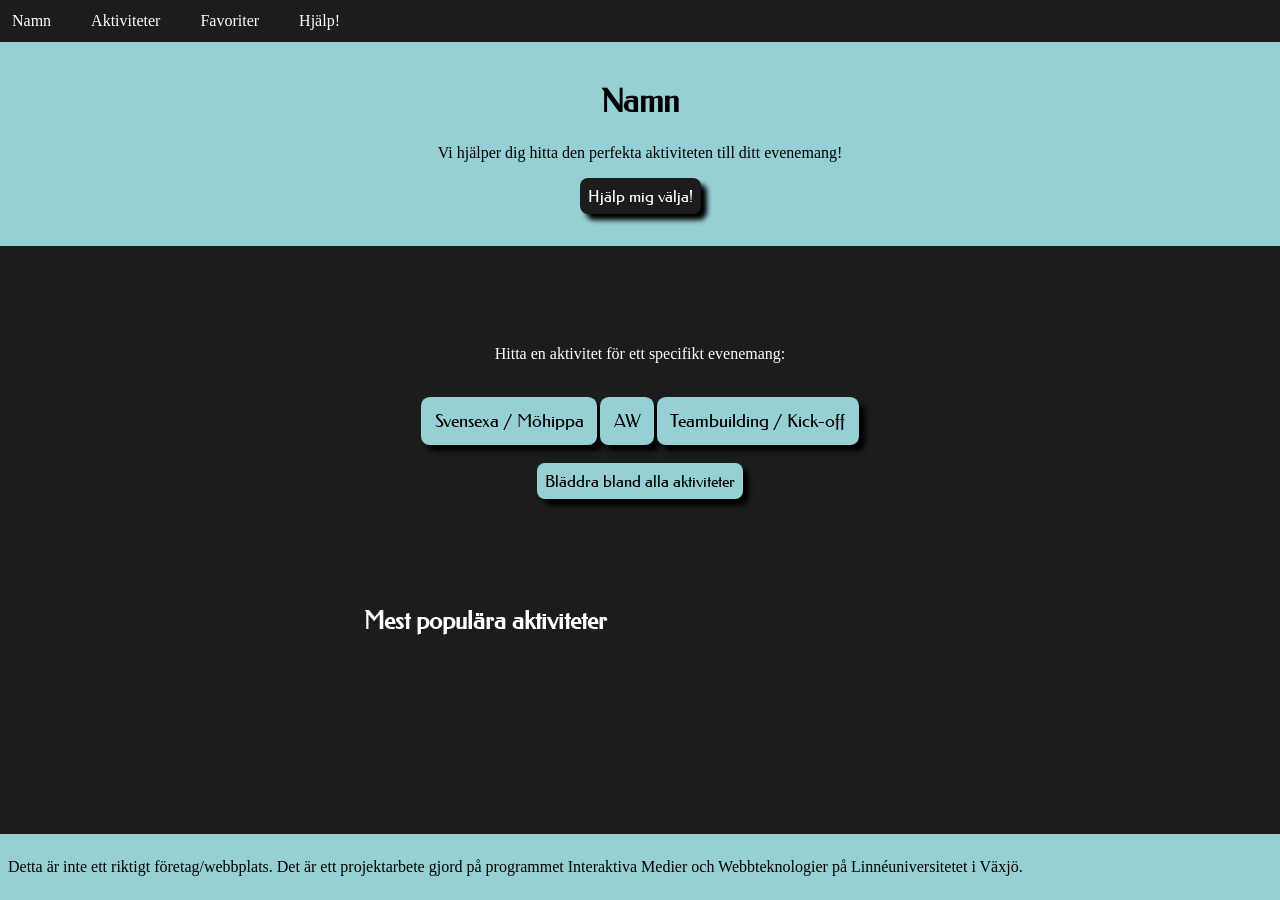
==== index.html @ c141da24 "Lite css på startsidan" ====
<!DOCTYPE html>
<html lang="sv">

<head>
    <meta charset="UTF-8">
    <meta name="viewport" content="width=device-width, initial-scale=1.0">
    <link rel="preconnect" href="https://fonts.googleapis.com">
    <link rel="preconnect" href="https://fonts.gstatic.com" crossorigin>
    <link href="https://fonts.googleapis.com/css2?family=Federo&display=swap" rel="stylesheet">
    <link rel="stylesheet" href="global.css">
    <script src="JS/config.js"></script>
    <script type="module" src="JS/index.js"></script>

    <title>Kick-off</title>
</head>

<body>
    <nav>
        <ul>
            <li><a href="index.html" id="h-logo">Namn</a></li>
            <li><a href="HTML/activities.html">Aktiviteter</a></li>
            <li><a href="HTML/favorite.html">Favoriter</a></li>
            <li><a href="HTML/quiz.html">Hjälp!</a></li>
        </ul>
    </nav>

    <header id="hero">
        <h1>Namn</h1>
        <p>Vi hjälper dig hitta den perfekta aktiviteten till ditt evenemang!</p>
        <a href="HTML/quiz.html">Hjälp mig välja!</a>
        <!-- leda till quizet? -->
    </header>

    <main>
        <div id="categories">
            <p>Hitta en aktivitet för ett specifikt evenemang:</p>
            <div id="event-flex">
                <a href="HTML/activities.html?type=sven" class="spec-event">Svensexa / Möhippa</a>
                <a href="HTML/activities.html?type=aw" class="spec-event">AW</a>
                <a href="HTML/activities.html?type=kick" class="spec-event">Teambuilding / Kick-off</a>
            </div>
            <a href="HTML/activities.html">Bläddra bland alla aktiviteter</a>
            <!-- <div id="search-flex">
                <input type="text" id="search-act" placeholder="Sök här"> <button>Sök</button>
                <img src="../SVG/search.svg" alt="search"> -->
            <!-- </div> -->
        </div>



        <section id="examples">
            <h2>Mest populära aktiviteter</h2>

            <div id="popular-activities"></div>
        </section>

    </main>

    <footer>
        <p>Detta är inte ett riktigt företag/webbplats. Det är ett projektarbete gjord på programmet Interaktiva Medier och Webbteknologier på Linnéuniversitetet i Växjö.</p>
    </footer>
</body>

</html>
---- global.css ----
html {
    --backgroundColor: rgb(29, 28, 28);
    --accentColor1: rgb(42, 49, 61);
    --accentColor2: rgb(150, 207, 212);
    --accentColor3: rgb(91, 174, 177);
    --accentColor4: rgb(22, 32, 48);
    height: 100%;
}


body {
    margin: 0;
    display: flex;
    flex-flow: column nowrap;
    min-height: 100vh;
}

h1,
h2,
h3,
h4 {
    font-family: "Federo", Roboto, sans-serif;
}



/* ---------- nav ---------- */
nav {
    margin: 0;
    background-color: var(--backgroundColor);
    color: #fff;
}

nav ul {
    margin: 0;
    padding: 0;
    display: flex;
    flex-flow: row wrap;
    align-items: center;
    gap: 1em;
    list-style: none;
}

nav li {
    margin: 0;
    padding: 0.75em;
}

nav li:hover {
    background-color: var(--accentColor1);
    transition: background-color 0.3s
}

nav a {
    text-decoration: none;
    color: #fff;
}

nav li #h-logo {
    margin: 0 auto 0 0;
    /* denna funkar inte riktigt nu */
}

nav li#current-page {
    background-color: var(--accentColor2);
}

nav li#current-page a {
    color: #000;
}



/* ---------- header ---------- */
#hero {
    margin: 0;
    padding: 2em;
    display: flex;
    flex-flow: column wrap;
    justify-content: center;
    align-content: center;
    background-color: var(--accentColor2);
}

#hero h1 {
    margin: 0.25em;
    align-self: center;
}

#hero a {
    color: #fff;
    background-color: var(--backgroundColor);
    text-decoration: none;
    font-family: "Federo", Roboto, sans-serif;
    padding: 0.5em;
    border-radius: 0.5em;
    box-shadow: 6px 6px 5px black;
    align-self: center;
    transition: background-color 0.3s;
}


/* ---------- main ---------- */
main {
    margin: 0;
    padding-bottom: 0.5em;
    color: #fff;
    background-color: var(--backgroundColor);
    flex: 1 0 auto;
}

#categories {
    display: flex;
    flex-flow: column wrap;
    gap: 1em;
    justify-content: center;
    align-items: center;
}

#event-flex {
    margin: 0 0.5em;
    display: flex;
    flex-flow: row wrap;
    justify-content: center;
    align-items: center;
}

.spec-event {
    color: #000;
    background-color: var(--accentColor2);
    box-shadow: 6px 6px 5px black;
    display: inline-block;
    padding: 0.75em;
    margin: 0.1em;
    border-radius: 0.5em;
    font-family: "Federo", Roboto, sans-serif;
    font-size: 1.1em;
    transition: background-color 0.3s;
}

.spec-event.on {
    background-color: var(--accentColor3);
}

a.spec-event {
    color: #000;
    text-decoration: none;
}

#categories>a {
    color: #000;
    background-color: var(--accentColor2);
    text-decoration: none;
    font-family: "Federo", Roboto, sans-serif;
    padding: 0.5em;
    border-radius: 0.5em;
    box-shadow: 6px 6px 5px black;
    transition: background-color 0.3s;
}

#examples h2 {
    margin: 1em;
}

/* ---------- filtrering ---------- */
#filters {
    display: flex;
    flex-flow: column;
    gap: 0.75em;
    justify-content: center;
    align-items: center;
    padding-top: 0.5em;
}

#search-flex img {
    height: 1.2em;
}

#filter-fold-section {
    color: #000;
    background-color: var(--accentColor2);
    width: 100%;
}

#top-fold-sec {
    border: 0.1em solid var(--accentColor3);
    padding: 0.5em;
    display: flex;
    flex-flow: row wrap;
    align-items: center;
    justify-content: start;
    gap: 1em;
    box-sizing: border-box;
}

#top-fold-sec span {
    display: flex;
    flex-flow: row;
    gap: 0.2em;
    justify-content: center;
    align-items: center;
}

#top-fold-sec p {
    margin: 0.5em 0;
    display: inline-block;
}

#top-fold-sec img {
    height: 1.5em;
    cursor: pointer;
    margin: auto 0;
}

#top-fold-sec img#sorting {
    height: 1.2em;
}

#top-fold-sec #fold-btn {
    margin-left: auto;
}

#bottom-fold-sec {
    padding: 0.5em;
    display: none;
    flex-flow: column wrap;
    gap: 0.4em;
}

#bottom-fold-sec>span {
    display: flex;
    flex-flow: column wrap;
    justify-content: start;
    align-items: start;
}

#bottom-fold-sec>span label {
    margin-right: auto;
}

#bottom-fold-sec>span select {
    margin-right: 5em;
}

#bottom-fold-sec>span>span {
    display: inline-block;
    width: 4em;
}

#bottom-fold-sec img {
    height: 1em;
}

#bottom-fold-sec fieldset {
    display: flex;
    flex-flow: row wrap;
    gap: 0.5em;
    padding: 0.3em;
    border: 0.15em solid var(--accentColor3);
}

#bottom-fold-sec fieldset span {
    width: 7em;
}


/* ---------- activity card ---------- */
.activity-card {
    background-color: var(--accentColor1);
    margin: 1em;
    border-radius: 0.5em;
    box-shadow: 6px 6px 5px black;
}

.activity-card .act-flex-card {
    display: flex;
    flex-flow: row nowrap;
    align-items: center;
    gap: 1em;
}

.activity-card .act-img {
    height: 7em;
    width: 5em;
    background-color: #fff;
    /* Går det att placera denna längst upp i vänstra hörnet? */
}

.activity-card h3,
.activity-card h3+p {
    display: inline-block;
    margin: 0.5em 0.5em 0 0;
}

.activity-card a {
    text-decoration: none;
    color: #000;
    background-color: #fff;
    border-radius: 1em;
    padding: 0.5em;
    box-shadow: 6px 6px 5px black;
    transition: background-color 0.3s;
}

.activity-card a:hover {
    background-color: var(--accentColor2);
}

.activity-card .act-flex-info img {
    height: 1.25em;
    margin-right: 0.25em;
}

.activity-card .act-flex-card button {
    margin: 0.5em 0.5em auto auto;
}

.favorite-btn {
    background-color: white;
    color: black;
    border: 1px solid black;
    border-radius: 20px;
}

.favorite-btn.favorite-active {
    background-color: rgb(232, 117, 136);
    color: white;
    border-color: rgb(232, 117, 136);
}

.activity-card .act-symbols {
    display: flex;
    flex-flow: row wrap;
    justify-content: flex-end;
    align-items: center;
    gap: 0.75em;
    padding: 0 1em 1em 0;
}

.activity-card .act-symbols div {
    background-color: var(--accentColor3);
    color: #000;
    padding: 0.4em 0.6em;
    border-radius: 1em;
    margin: 0;
    display: flex;
    flex-flow: row nowrap;
    height: 1em;
}



/* ---------- favoriter ---------- */
body[data-page="favoritespage"] main {
    padding: 0.1em;
}



/* ---------- detaljsida ---------- */
#details-header {
    display: flex;
    flex-flow: column wrap;
    align-items: center;
    background-color: burlywood;
    padding: 0.5em;
}

#details-header a {
    align-self: flex-start;
}

.details-page {
    padding: 0.3em;
}

.details-flex-symbols {
    background-color: cadetblue;
    border-radius: 0.5em;
    display: flex;
    flex-flow: row wrap;
    gap: 1em;
    padding: 0.5em;
}

.details-flex-symbols img {
    height: 2em;
}

#contact-section img {
    height: 1.2em;
    padding: 0 0.25em;
}

.det-img {
    background-color: wheat;
    height: 15em;
    margin: 1em;
}

/* ---------- recensioner ---------- */
.review-card {
    background-color: var(--accentColor1);
    margin: 0.75em 0.5em;
    border-radius: 0.5em;
    border: 0.15em solid rgb(6, 8, 24);
    box-shadow: 6px 6px 5px black;
    display: flex;
    flex-flow: column nowrap;
}

.rev-flex-header {
    display: flex;
    flex-flow: row wrap;
    align-items: center;
    background-color: var(--accentColor2);
    border-radius: 0.3em 0.3em 0 0;
    padding: 0.5em;
}

.rev-flex-header h4 {
    display: inline-block;
    margin: 0.5em auto 0.5em 0;
}

.rev-flex-header .rev-rating img {
    height: 1em;
}

.rev-flex-header~p {
    padding: 0 0.5em;
}



/* ---------- footer ---------- */
footer {
    margin: 0;
    padding: 0.5em;
    color: #000;
    background-color: var(--accentColor2);
    flex-shrink: 0;
}

#map {
    height: 180px;
}



/* ---------- responsiv från mobil till desktop ---------- */
@media screen and (min-width: 390px) {
    #bottom-fold-sec>span {
        width: 23em;
        flex-flow: row wrap;
    }
}

@media screen and (min-width: 600px) {
    main {
        display: grid;
        grid-template-columns: auto 600px auto;
        grid-template-rows: min-content minmax(1em auto);
        grid-template-areas:
            ". filter ."
            ". results .";
    }

    #categories,
    #filters {
        grid-area: filter;
    }

    #examples,
    .results {
        grid-area: results;
    }

    body[data-page="favoritespage"] main {
        display: grid;
        grid-template-columns: auto 600px auto;
        grid-template-rows: min-content;
        grid-template-areas:
            ". results .";
    }

    body[data-page="favoritespage"] .results {
        grid-area: results;
    }
}

@media screen and (min-width: 650px) {
    .activity-card {
        margin: 1em 0;
    }
}

@media screen and (min-width: 1500px) {
    main {
        display: grid;
        grid-template-columns: auto minmax(400px, 600px) 1em minmax(500px, 600px) auto;
        grid-template-rows: auto;
        grid-template-areas:
            ". results . filter .";
    }

    #filters,
    #categories {
        justify-content: start;
        position: sticky;
        top: 1em;
        /* den vill inte vara sticky... Tänker att man vill att den förljer med när man skrollar */
        /* ev lägga till en bild under #categories när den är delad på skärmen */
    }

    #bottom-fold-sec {
        display: flex;
    }

    .spec-event:hover,
    #categories>a:hover {
        background-color: var(--accentColor3);
    }

    #hero a:hover {
        background-color: var(--accentColor4);
    }
}
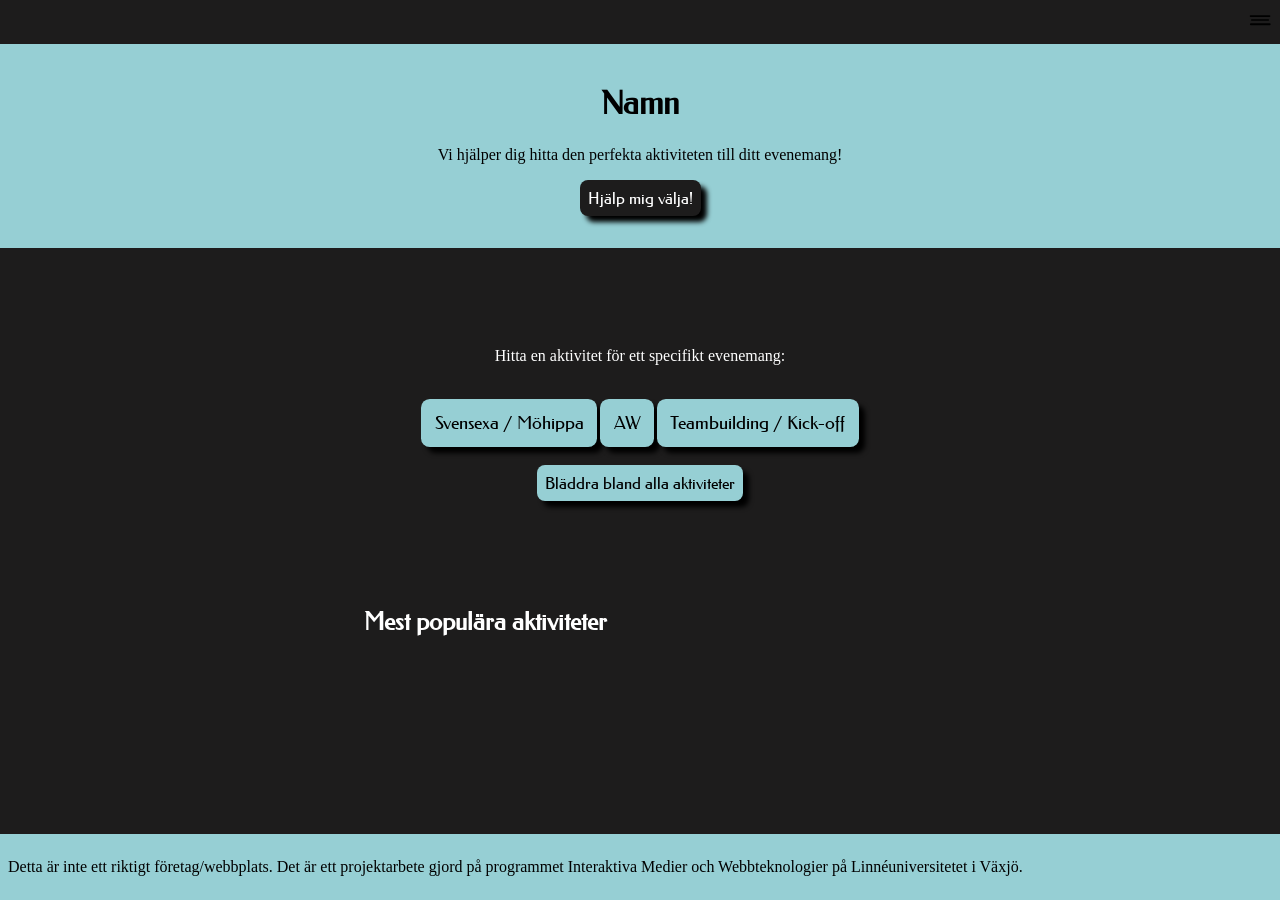
==== commit 2e967a5d: "Gömma och visa nav i mobil (ej klar)" ====
--- a/index.html
+++ b/index.html
@@ -16,11 +16,12 @@
 
 <body>
     <nav>
-        <ul>
-            <li><a href="index.html" id="h-logo">Namn</a></li>
-            <li><a href="HTML/activities.html">Aktiviteter</a></li>
-            <li><a href="HTML/favorite.html">Favoriter</a></li>
-            <li><a href="HTML/quiz.html">Hjälp!</a></li>
+        <ul class="hidden">
+            <li class="toggle-li"><a href="index.html" id="h-logo">Namn</a></li>
+            <li class="toggle-li"><a href="HTML/activities.html">Aktiviteter</a></li>
+            <li class="toggle-li"><a href="HTML/favorite.html">Favoriter</a></li>
+            <li class="toggle-li"><a href="HTML/quiz.html">Hjälp!</a></li>
+            <li><img src="../SVG/hamburger.svg" alt="Visa eller göm navigation" id="nav-toggle"></li>
         </ul>
     </nav>
 
--- a/global.css
+++ b/global.css
@@ -46,11 +46,6 @@
     padding: 0.75em;
 }
 
-nav li:hover {
-    background-color: var(--accentColor1);
-    transition: background-color 0.3s
-}
-
 nav a {
     text-decoration: none;
     color: #fff;
@@ -67,6 +62,22 @@
 
 nav li#current-page a {
     color: #000;
+}
+
+nav ul li:last-child {
+    padding: 0.5em;
+    margin-left: auto;
+}
+
+nav li img {
+    height: 1.5em;
+}
+
+nav ul li:nth-child(1),
+nav ul li:nth-child(2),
+nav ul li:nth-child(3),
+nav ul li:nth-child(4) {
+    display: none;
 }
 
 
@@ -136,6 +147,7 @@
     font-family: "Federo", Roboto, sans-serif;
     font-size: 1.1em;
     transition: background-color 0.3s;
+    cursor: pointer;
 }
 
 .spec-event.on {
@@ -265,11 +277,14 @@
 
 
 /* ---------- activity card ---------- */
-.activity-card {
+a.activity-card {
     background-color: var(--accentColor1);
     margin: 1em;
     border-radius: 0.5em;
     box-shadow: 6px 6px 5px black;
+    display: block;
+    color: #fff;
+    text-decoration: none;
 }
 
 .activity-card .act-flex-card {
@@ -315,16 +330,20 @@
     margin: 0.5em 0.5em auto auto;
 }
 
+.activity-card .act-flex-card button img {
+    height: 2em;
+}
+
 .favorite-btn {
     background-color: white;
     color: black;
     border: 1px solid black;
-    border-radius: 20px;
+    border-radius: 1.1em;
+    box-shadow: 4px 4px 5px black;
 }
 
 .favorite-btn.favorite-active {
     background-color: rgb(232, 117, 136);
-    color: white;
     border-color: rgb(232, 117, 136);
 }
 
@@ -338,10 +357,10 @@
 }
 
 .activity-card .act-symbols div {
-    background-color: var(--accentColor3);
+    background-color: var(--accentColor2);
     color: #000;
     padding: 0.4em 0.6em;
-    border-radius: 1em;
+    border-radius: 0.6em;
     margin: 0;
     display: flex;
     flex-flow: row nowrap;
@@ -383,8 +402,13 @@
     padding: 0.5em;
 }
 
+#icon-rating img {
+    border: none;
+}
+
 .details-flex-symbols img {
     height: 2em;
+    border: 0.1em solid black;
 }
 
 #contact-section img {
@@ -394,8 +418,12 @@
 
 .det-img {
     background-color: wheat;
-    height: 15em;
     margin: 1em;
+    border-radius: 2rem;
+}
+
+#map {
+    height: 180px;
 }
 
 /* ---------- recensioner ---------- */
@@ -433,6 +461,21 @@
 
 
 
+/* ---------- quiz ---------- */
+#quiz {
+    padding: 0.5em;
+    display: flex;
+    flex-flow: column nowrap;
+    gap: 1em;
+}
+
+#quiz h2,
+#quiz h3 {
+    margin-bottom: 0;
+}
+
+
+
 /* ---------- footer ---------- */
 footer {
     margin: 0;
@@ -440,10 +483,6 @@
     color: #000;
     background-color: var(--accentColor2);
     flex-shrink: 0;
-}
-
-#map {
-    height: 180px;
 }
 
 
@@ -525,4 +564,20 @@
     #hero a:hover {
         background-color: var(--accentColor4);
     }
+
+    nav li:hover {
+        background-color: var(--accentColor1);
+        transition: background-color 0.3s
+    }
+
+    nav ul li:nth-child(1),
+    nav ul li:nth-child(2),
+    nav ul li:nth-child(3),
+    nav ul li:nth-child(4) {
+        display: list-item;
+    }
+
+    nav ul li:last-child {
+        display: none;
+    }
 }
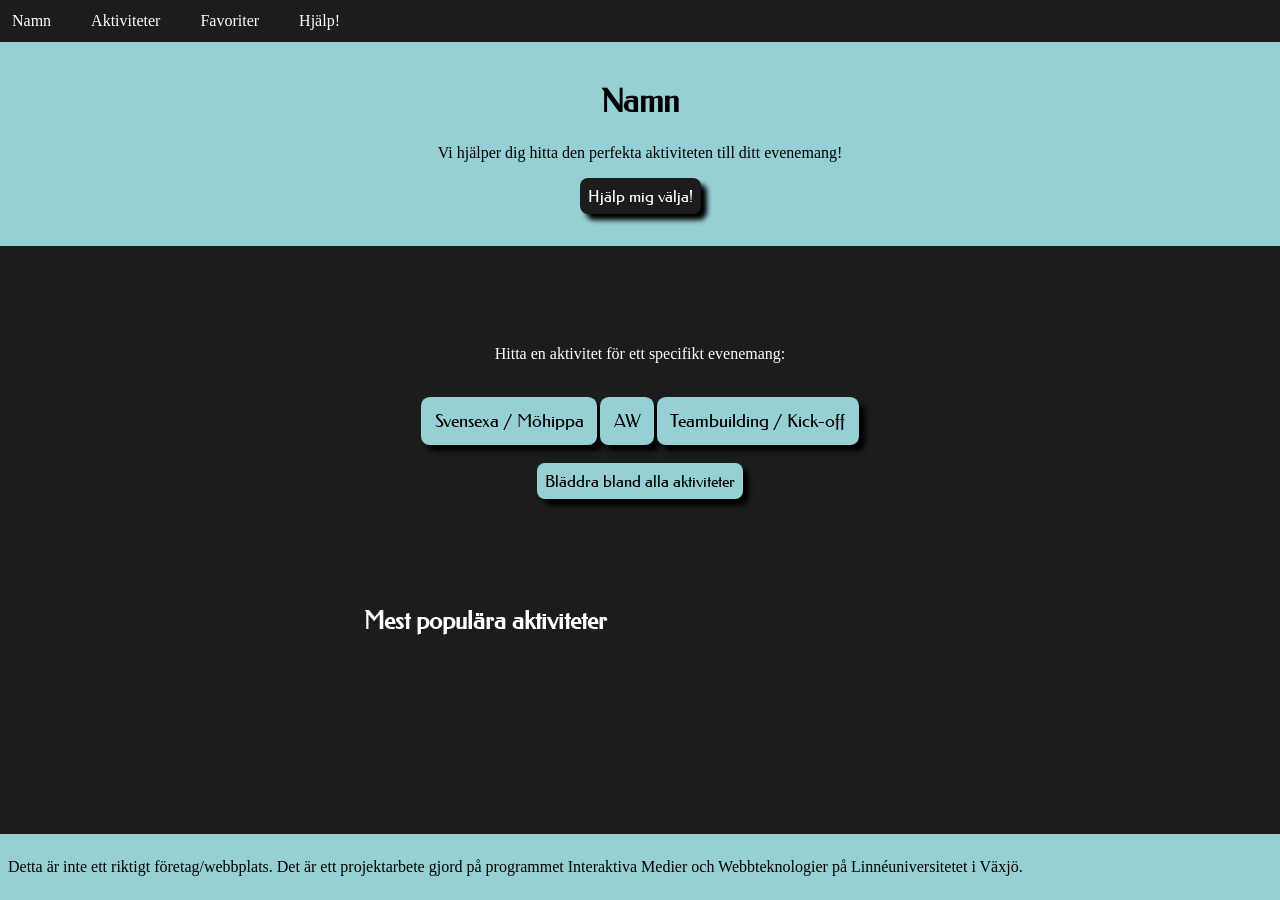
==== commit c9a2e0e0: "Tydligen funkade inte visa/gömma-grejen... Har inte fixat" ====
--- a/index.html
+++ b/index.html
@@ -17,10 +17,10 @@
 <body>
     <nav>
         <ul class="hidden">
-            <li class="toggle-li"><a href="index.html" id="h-logo">Namn</a></li>
-            <li class="toggle-li"><a href="HTML/activities.html">Aktiviteter</a></li>
-            <li class="toggle-li"><a href="HTML/favorite.html">Favoriter</a></li>
-            <li class="toggle-li"><a href="HTML/quiz.html">Hjälp!</a></li>
+            <li class="li-hidden"><a href="index.html" id="h-logo">Namn</a></li>
+            <li class="li-hidden"><a href="HTML/activities.html">Aktiviteter</a></li>
+            <li class="li-hidden"><a href="HTML/favorite.html">Favoriter</a></li>
+            <li class="li-hidden"><a href="HTML/quiz.html">Hjälp!</a></li>
             <li><img src="../SVG/hamburger.svg" alt="Visa eller göm navigation" id="nav-toggle"></li>
         </ul>
     </nav>
--- a/global.css
+++ b/global.css
@@ -73,11 +73,12 @@
     height: 1.5em;
 }
 
-nav ul li:nth-child(1),
-nav ul li:nth-child(2),
-nav ul li:nth-child(3),
-nav ul li:nth-child(4) {
+li.li-hidden {
     display: none;
+}
+
+li.li-visible {
+    display: list-item;
 }
 
 
@@ -400,6 +401,8 @@
     flex-flow: row wrap;
     gap: 1em;
     padding: 0.5em;
+    justify-content: center;
+    text-align: center;
 }
 
 #icon-rating img {
@@ -410,6 +413,43 @@
     height: 2em;
     border: 0.1em solid black;
 }
+
+#contact-section {
+    background-color: cadetblue;
+    border-radius: 0.5em;
+    margin-bottom: 1em;
+    padding: 1em;
+    padding-top: 0em;
+    padding-bottom: 0.8em;
+}
+
+#food-section {
+    background-color: cadetblue;
+    border-radius: 0.5em;
+    margin-top: 1em;
+    padding: 1em;
+    padding-top: 0.8em;
+    padding-bottom: 0.8em;
+}
+
+.foodCard {
+    border: white solid 0.2em;
+    border-radius: 0.5em;
+    margin: 0.5em;
+    padding: 0.4em;
+}
+
+.foodIcon {
+    width: 1em;
+    border: 0.1em solid black;
+    margin-left: 0.2em;
+    margin-right: 0.2em;
+}
+
+#contact-section h3 {
+    padding-top: 0.5em;
+}
+
 
 #contact-section img {
     height: 1.2em;
@@ -423,7 +463,8 @@
 }
 
 #map {
-    height: 180px;
+    height: 32em;
+    border-radius: 0.8em;
 }
 
 /* ---------- recensioner ---------- */
@@ -526,6 +567,17 @@
     body[data-page="favoritespage"] .results {
         grid-area: results;
     }
+
+    nav ul li:nth-child(1),
+    nav ul li:nth-child(2),
+    nav ul li:nth-child(3),
+    nav ul li:nth-child(4) {
+        display: list-item;
+    }
+
+    nav ul li:last-child {
+        display: none;
+    }
 }
 
 @media screen and (min-width: 650px) {
@@ -569,15 +621,4 @@
         background-color: var(--accentColor1);
         transition: background-color 0.3s
     }
-
-    nav ul li:nth-child(1),
-    nav ul li:nth-child(2),
-    nav ul li:nth-child(3),
-    nav ul li:nth-child(4) {
-        display: list-item;
-    }
-
-    nav ul li:last-child {
-        display: none;
-    }
 }
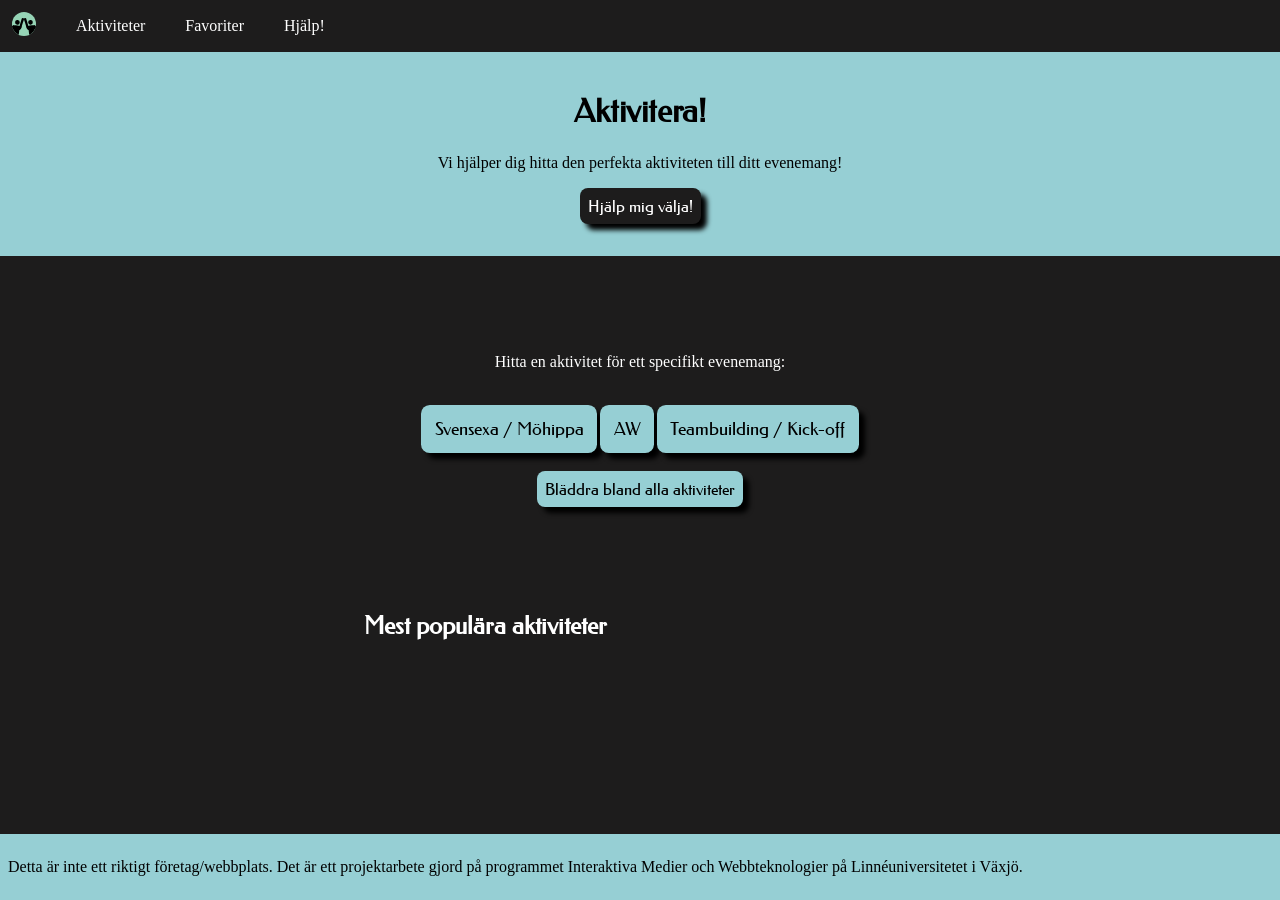
==== commit aa514c28: "Lagt in loggan" ====
--- a/index.html
+++ b/index.html
@@ -17,7 +17,7 @@
 <body>
     <nav>
         <ul class="hidden">
-            <li class="li-hidden"><a href="index.html" id="h-logo">Namn</a></li>
+            <li class="li-hidden"><a href="index.html" id="h-logo"><img src="SVG/loggaV8.svg" alt="Till startsidan"></a></li>
             <li class="li-hidden"><a href="HTML/activities.html">Aktiviteter</a></li>
             <li class="li-hidden"><a href="HTML/favorite.html">Favoriter</a></li>
             <li class="li-hidden"><a href="HTML/quiz.html">Hjälp!</a></li>
@@ -26,7 +26,7 @@
     </nav>
 
     <header id="hero">
-        <h1>Namn</h1>
+        <h1>Aktivitera!</h1>
         <p>Vi hjälper dig hitta den perfekta aktiviteten till ditt evenemang!</p>
         <a href="HTML/quiz.html">Hjälp mig välja!</a>
         <!-- leda till quizet? -->
--- a/global.css
+++ b/global.css
@@ -382,7 +382,7 @@
     display: flex;
     flex-flow: column wrap;
     align-items: center;
-    background-color: burlywood;
+    background-color: var(--accentColor2);
     padding: 0.5em;
 }
 
@@ -390,12 +390,18 @@
     align-self: flex-start;
 }
 
-.details-page {
+#details-header img {
+    height: 1.5em;
+}
+
+.details-grid-left,
+.details-grid-right {
     padding: 0.3em;
 }
 
 .details-flex-symbols {
-    background-color: cadetblue;
+    color: #000;
+    background-color: var(--accentColor2);
     border-radius: 0.5em;
     display: flex;
     flex-flow: row wrap;
@@ -414,8 +420,14 @@
     border: 0.1em solid black;
 }
 
+.det-img {
+    margin: 0.5em 0;
+    width: 100%;
+}
+
 #contact-section {
-    background-color: cadetblue;
+    color: #000;
+    background-color: var(--accentColor2);
     border-radius: 0.5em;
     margin-bottom: 1em;
     padding: 1em;
@@ -424,7 +436,8 @@
 }
 
 #food-section {
-    background-color: cadetblue;
+    color: #000;
+    background-color: var(--accentColor2);
     border-radius: 0.5em;
     margin-top: 1em;
     padding: 1em;
@@ -456,12 +469,6 @@
     padding: 0 0.25em;
 }
 
-.det-img {
-    background-color: wheat;
-    margin: 1em;
-    border-radius: 2rem;
-}
-
 #map {
     height: 32em;
     border-radius: 0.8em;
@@ -482,6 +489,7 @@
     display: flex;
     flex-flow: row wrap;
     align-items: center;
+    color: #000;
     background-color: var(--accentColor2);
     border-radius: 0.3em 0.3em 0 0;
     padding: 0.5em;
@@ -547,12 +555,14 @@
     }
 
     #categories,
-    #filters {
+    #filters,
+    .details-grid-right {
         grid-area: filter;
     }
 
     #examples,
-    .results {
+    .results,
+    .details-grid-left {
         grid-area: results;
     }
 
@@ -577,6 +587,10 @@
 
     nav ul li:last-child {
         display: none;
+    }
+
+    .details-grid-left .review-card {
+        margin: 0.75em 0;
     }
 }
 
@@ -595,6 +609,14 @@
             ". results . filter .";
     }
 
+    .details-grid-right {
+        grid-area: results;
+    }
+
+    .details-grid-left {
+        grid-area: filter;
+    }
+
     #filters,
     #categories {
         justify-content: start;
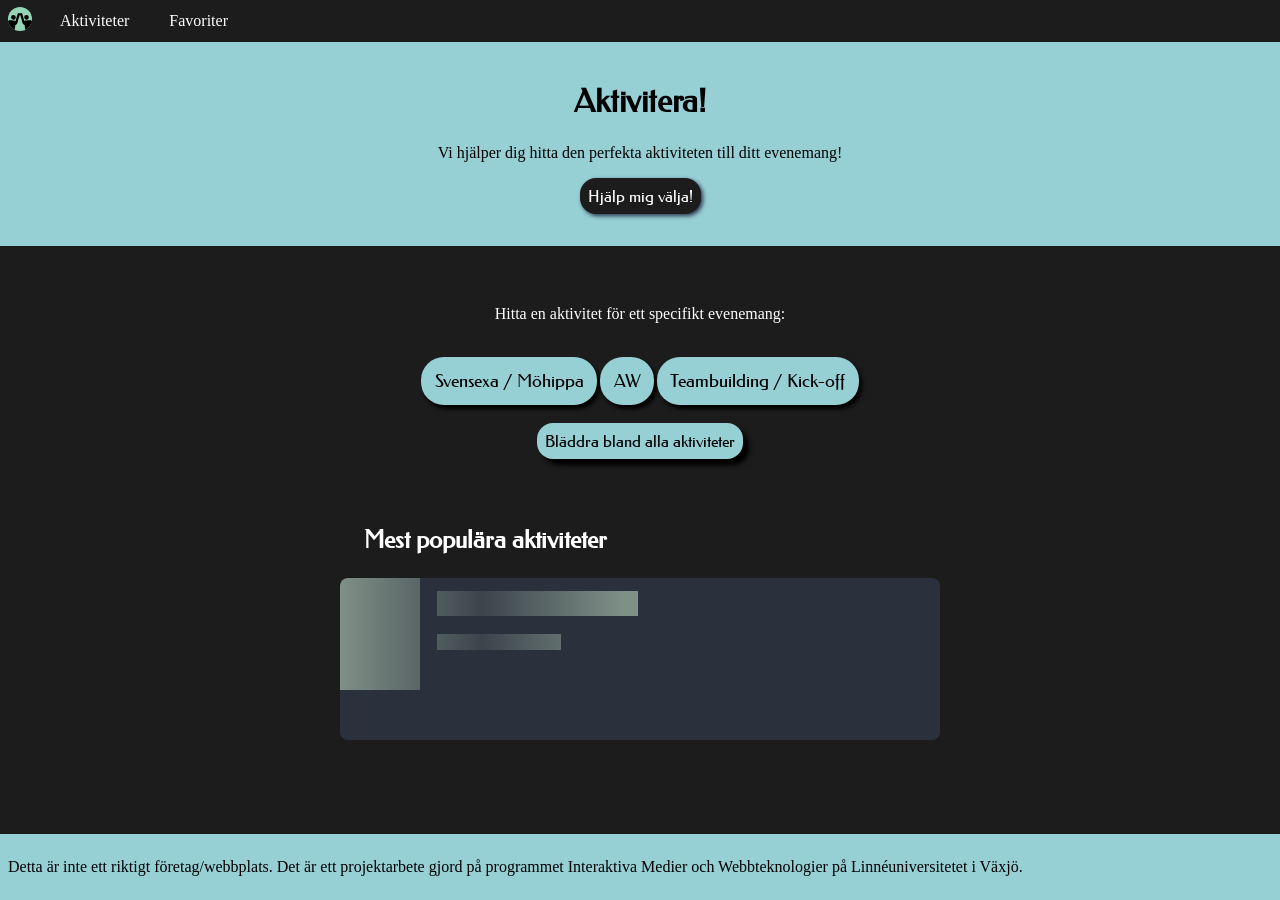
==== commit ec328af7: "Ta bort nav bar-toggle (funkaar inte och behövs ej)" ====
--- a/index.html
+++ b/index.html
@@ -16,12 +16,11 @@
 
 <body>
     <nav>
-        <ul class="hidden">
-            <li class="li-hidden"><a href="index.html" id="h-logo"><img src="SVG/loggaV8.svg" alt="Till startsidan"></a></li>
-            <li class="li-hidden"><a href="HTML/activities.html">Aktiviteter</a></li>
-            <li class="li-hidden"><a href="HTML/favorite.html">Favoriter</a></li>
-            <li class="li-hidden"><a href="HTML/quiz.html">Hjälp!</a></li>
-            <li><img src="../SVG/hamburger.svg" alt="Visa eller göm navigation" id="nav-toggle"></li>
+        <ul>
+            <li><a href="index.html" id="h-logo"><img src="SVG/loggaV8.svg" alt="Till startsidan"></a></li>
+            <li><a href="HTML/activities.html">Aktiviteter</a></li>
+            <li><a href="HTML/favorite.html">Favoriter</a></li>
+            <li><a href="HTML/quiz.html">Hjälp!</a></li>
         </ul>
     </nav>
 
--- a/global.css
+++ b/global.css
@@ -1,9 +1,12 @@
 html {
     --backgroundColor: rgb(29, 28, 28);
     --accentColor1: rgb(42, 49, 61);
-    --accentColor2: rgb(150, 207, 212);
-    --accentColor3: rgb(91, 174, 177);
-    --accentColor4: rgb(22, 32, 48);
+    --accentColor2: #96CFD4;
+    --accentColor3: #5BAEB1;
+    --accentColor4: #96D4B6;
+    --shading1: 2px 2px 4px rgb(40, 54, 77);
+    --shading2: 3px 4px 4px rgb(0, 0, 0);
+    --roundCornersBtn: 1em;
     height: 100%;
 }
 
@@ -51,11 +54,6 @@
     color: #fff;
 }
 
-nav li #h-logo {
-    margin: 0 auto 0 0;
-    /* denna funkar inte riktigt nu */
-}
-
 nav li#current-page {
     background-color: var(--accentColor2);
 }
@@ -64,21 +62,12 @@
     color: #000;
 }
 
-nav ul li:last-child {
-    padding: 0.5em;
-    margin-left: auto;
+nav ul li:first-child {
+    padding: 0 0 0 0.5em;
 }
 
 nav li img {
     height: 1.5em;
-}
-
-li.li-hidden {
-    display: none;
-}
-
-li.li-visible {
-    display: list-item;
 }
 
 
@@ -105,8 +94,8 @@
     text-decoration: none;
     font-family: "Federo", Roboto, sans-serif;
     padding: 0.5em;
-    border-radius: 0.5em;
-    box-shadow: 6px 6px 5px black;
+    border-radius: var(--roundCornersBtn);
+    box-shadow: var(--shading1);
     align-self: center;
     transition: background-color 0.3s;
 }
@@ -140,11 +129,11 @@
 .spec-event {
     color: #000;
     background-color: var(--accentColor2);
-    box-shadow: 6px 6px 5px black;
+    box-shadow: var(--shading2);
     display: inline-block;
     padding: 0.75em;
     margin: 0.1em;
-    border-radius: 0.5em;
+    border-radius: 1.3em;
     font-family: "Federo", Roboto, sans-serif;
     font-size: 1.1em;
     transition: background-color 0.3s;
@@ -166,7 +155,7 @@
     text-decoration: none;
     font-family: "Federo", Roboto, sans-serif;
     padding: 0.5em;
-    border-radius: 0.5em;
+    border-radius: var(--roundCornersBtn);
     box-shadow: 6px 6px 5px black;
     transition: background-color 0.3s;
 }
@@ -282,7 +271,7 @@
     background-color: var(--accentColor1);
     margin: 1em;
     border-radius: 0.5em;
-    box-shadow: 6px 6px 5px black;
+    box-shadow: var(--shading2);
     display: block;
     color: #fff;
     text-decoration: none;
@@ -312,9 +301,9 @@
     text-decoration: none;
     color: #000;
     background-color: #fff;
-    border-radius: 1em;
-    padding: 0.5em;
-    box-shadow: 6px 6px 5px black;
+    border-radius: var(--roundCornersBtn);
+    padding: 0.5em;
+    box-shadow: var(--shading2);
     transition: background-color 0.3s;
 }
 
@@ -339,8 +328,8 @@
     background-color: white;
     color: black;
     border: 1px solid black;
-    border-radius: 1.1em;
-    box-shadow: 4px 4px 5px black;
+    border-radius: var(--roundCornersBtn);
+    box-shadow: var(--shading2);
 }
 
 .favorite-btn.favorite-active {
@@ -358,7 +347,7 @@
 }
 
 .activity-card .act-symbols div {
-    background-color: var(--accentColor2);
+    background-color: var(--accentColor4);
     color: #000;
     padding: 0.4em 0.6em;
     border-radius: 0.6em;
@@ -366,6 +355,40 @@
     display: flex;
     flex-flow: row nowrap;
     height: 1em;
+}
+
+/* ---------- activity card skeleton loader ----- */
+.skeleton-loader {
+    position: relative;
+    height: 162px;
+    margin-top: 1em;
+}
+
+.skeleton-loader:after {
+    content: '';
+    display: block;
+    width: 100%;
+    height: 100%;
+    position: absolute;
+    border-radius: 0.5em;
+    left: 0;
+    top: 0;
+    background-repeat: no-repeat;
+    background-image:
+        linear-gradient(90deg, rgba(42, 49, 61, 0), rgba(42, 49, 61, 0.8) 50%, rgba(42, 49, 61, 0) 100%),
+        linear-gradient(#7f9087 25px, transparent 0),
+        linear-gradient(#7f9087 16px, transparent 0),
+        linear-gradient(#7f9087 112px, transparent 0),
+        linear-gradient(#2a313d 100%, transparent 0);
+    background-size: 284px 100%, 201px 25px, 124px 16px, 80px 112px, 100% 100%;
+    background-position: 0 0, 97px 13px, 97px 56px, 0px 0px, 0 0;
+    animation: skeleton-animation 3400ms infinite;
+}
+
+@keyframes skeleton-animation {
+    to {
+        background-position: 100% 0, 97px 13px, 97px 56px, 0px 0px, 0 0;
+    }
 }
 
 
@@ -401,7 +424,7 @@
 
 .details-flex-symbols {
     color: #000;
-    background-color: var(--accentColor2);
+    background-color: var(--accentColor4);
     border-radius: 0.5em;
     display: flex;
     flex-flow: row wrap;
@@ -417,7 +440,9 @@
 
 .details-flex-symbols img {
     height: 2em;
+    padding: 0.15em;
     border: 0.1em solid black;
+    border-radius: 0.5em;
 }
 
 .det-img {
@@ -425,38 +450,15 @@
     width: 100%;
 }
 
+.details-grid-right h3 {
+    margin-top: 0;
+}
+
 #contact-section {
     color: #000;
     background-color: var(--accentColor2);
     border-radius: 0.5em;
-    margin-bottom: 1em;
-    padding: 1em;
-    padding-top: 0em;
-    padding-bottom: 0.8em;
-}
-
-#food-section {
-    color: #000;
-    background-color: var(--accentColor2);
-    border-radius: 0.5em;
-    margin-top: 1em;
-    padding: 1em;
-    padding-top: 0.8em;
-    padding-bottom: 0.8em;
-}
-
-.foodCard {
-    border: white solid 0.2em;
-    border-radius: 0.5em;
-    margin: 0.5em;
-    padding: 0.4em;
-}
-
-.foodIcon {
-    width: 1em;
-    border: 0.1em solid black;
-    margin-left: 0.2em;
-    margin-right: 0.2em;
+    padding: 0 0.75em 0.1em;
 }
 
 #contact-section h3 {
@@ -467,6 +469,30 @@
 #contact-section img {
     height: 1.2em;
     padding: 0 0.25em;
+}
+
+#food-section {
+    color: #fff;
+    border-radius: 0.5em;
+    margin-top: 1em;
+    padding: 0.1em 0.5em;
+}
+
+.foodCard {
+    background-color: var(--accentColor1);
+    border: var(--accentColor4) solid 0.1em;
+    border-radius: 0.5em;
+    margin: 0.5em 0;
+    padding: 0.4em;
+}
+
+.foodIcon {
+    width: 1.3em;
+    background-color: var(--accentColor4);
+    border: 0.1em solid black;
+    border-radius: 0.3em;
+    margin: 0 0.2em;
+    padding: 0.1em;
 }
 
 #map {
@@ -480,7 +506,7 @@
     margin: 0.75em 0.5em;
     border-radius: 0.5em;
     border: 0.15em solid rgb(6, 8, 24);
-    box-shadow: 6px 6px 5px black;
+    box-shadow: var(--shading2);
     display: flex;
     flex-flow: column nowrap;
 }
@@ -522,6 +548,22 @@
 #quiz h3 {
     margin-bottom: 0;
 }
+
+#quiz button {
+    color: #000;
+    background-color: var(--accentColor2);
+    text-decoration: none;
+    font-family: "Federo", Roboto, sans-serif;
+    padding: 0.5em;
+    border-radius: var(--roundCornersBtn);
+    box-shadow: 6px 6px 5px black;
+}
+
+#quiz button:active {
+    background-color: var(--accentColor3);
+}
+
+
 
 
 
@@ -636,7 +678,7 @@
     }
 
     #hero a:hover {
-        background-color: var(--accentColor4);
+        background-color: var(--accentColor1);
     }
 
     nav li:hover {
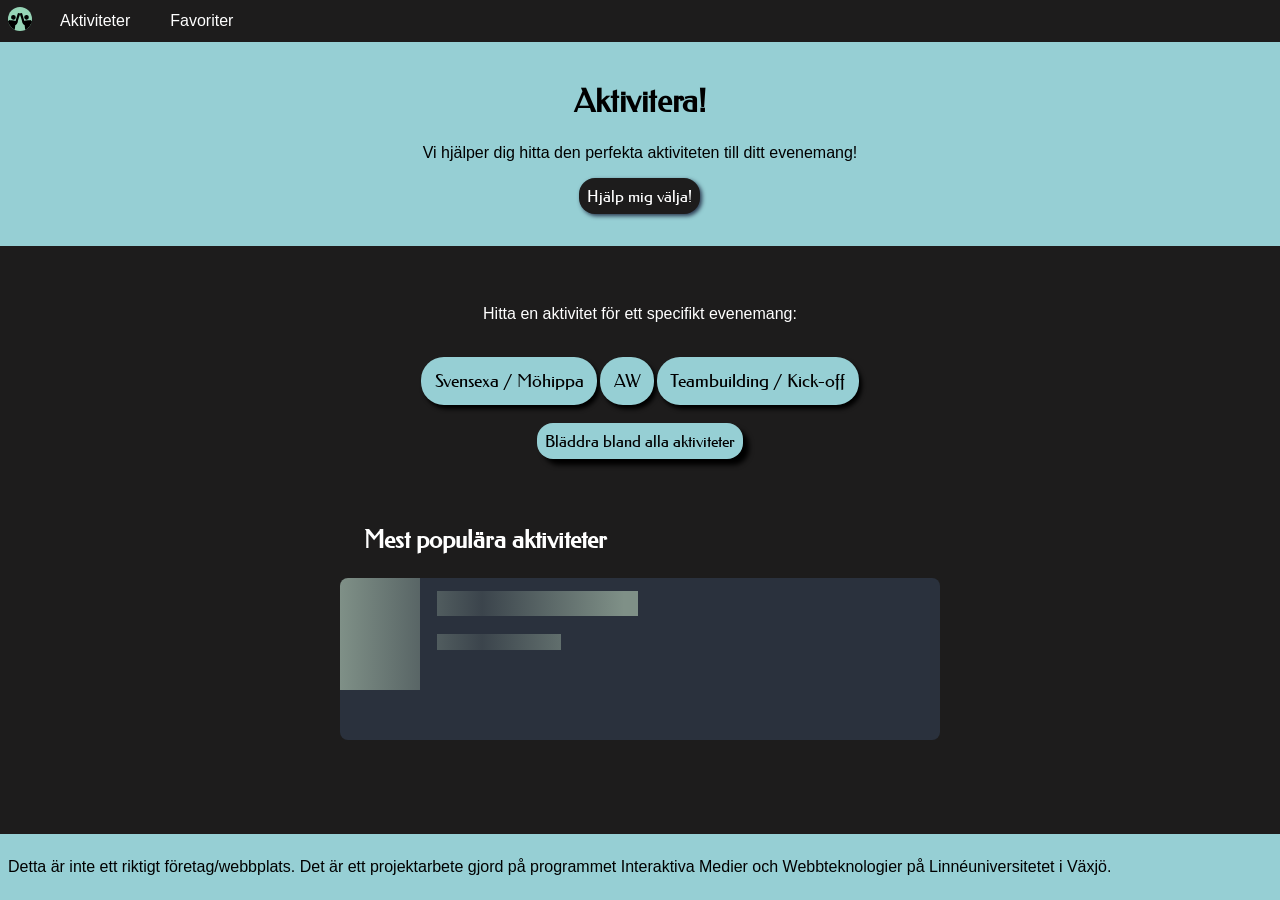
==== commit a73f5947: "test" ====
--- a/index.html
+++ b/index.html
@@ -50,7 +50,7 @@
 
         <section id="examples">
             <h2>Mest populära aktiviteter</h2>
-
+            <!-- hej -->
             <div id="popular-activities"></div>
         </section>
 
--- a/global.css
+++ b/global.css
@@ -16,6 +16,7 @@
     display: flex;
     flex-flow: column nowrap;
     min-height: 100vh;
+    font-family: 'Segoe UI', Tahoma, Geneva, Verdana, sans-serif;
 }
 
 h1,
@@ -434,6 +435,32 @@
     text-align: center;
 }
 
+.details-flex-symbols .favorite-btn {
+    background-color: rgba(0, 0, 0, 0);
+    border: none;
+    box-shadow: none;
+}
+
+.details-flexsymbols .favorite-btn.favorite-active {
+    background-color: rgba(0, 0, 0, 0);
+}
+
+.details-flex-symbols .favorite-btn img {
+    background-color: white;
+    color: black;
+    border: 1px solid black;
+    border-radius: var(--roundCornersBtn);
+    box-shadow: var(--shading2);
+    height: 3.6em;
+    margin-bottom: 2.8em;
+    margin-right: 0.9em;
+}
+
+.details-flex-symbols .favorite-btn.favorite-active img {
+    background-color: rgb(232, 117, 136);
+    border-color: rgb(232, 117, 136);
+}
+
 #icon-rating img {
     border: none;
 }
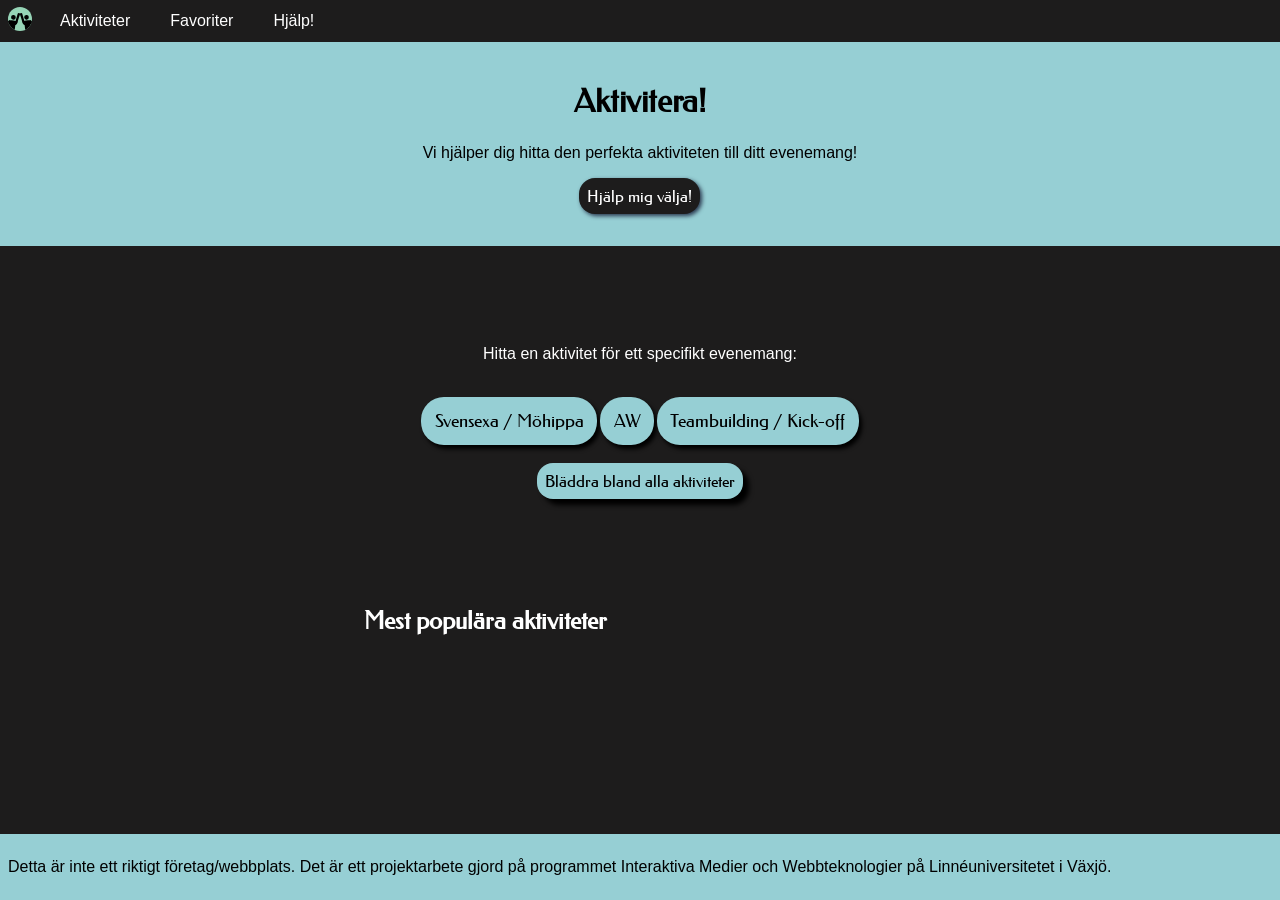
==== commit 5d1c1180: "Reapply "Merge branch 'main' into gabriel" This reverts commit 1e67c41a50d800736f303218a7f16a75c3098" ====
--- a/global.css
+++ b/global.css
@@ -359,13 +359,13 @@
 }
 
 /* ---------- activity card skeleton loader ----- */
-.skeleton-loader {
+.skeleton-loader.act-card {
     position: relative;
     height: 162px;
     margin-top: 1em;
 }
 
-.skeleton-loader:after {
+.skeleton-loader.act-card:after {
     content: '';
     display: block;
     width: 100%;
@@ -383,10 +383,10 @@
         linear-gradient(#2a313d 100%, transparent 0);
     background-size: 284px 100%, 201px 25px, 124px 16px, 80px 112px, 100% 100%;
     background-position: 0 0, 97px 13px, 97px 56px, 0px 0px, 0 0;
-    animation: skeleton-animation 3400ms infinite;
-}
-
-@keyframes skeleton-animation {
+    animation: skeleton-animation-act 3400ms infinite;
+}
+
+@keyframes skeleton-animation-act {
     to {
         background-position: 100% 0, 97px 13px, 97px 56px, 0px 0px, 0 0;
     }
@@ -523,9 +523,75 @@
 }
 
 #map {
-    height: 32em;
+    height: 25em;
     border-radius: 0.8em;
 }
+
+/* ---------- map skeleton loader ---------- */
+.skeleton-loader.map {
+    position: relative;
+    height: 25em;
+}
+
+.skeleton-loader.map:after {
+    content: '';
+    display: block;
+    width: 100%;
+    height: 100%;
+    position: absolute;
+    border-radius: 0.8em;
+    left: 0;
+    top: 0;
+    background-repeat: no-repeat;
+    background-image:
+        linear-gradient(90deg, rgba(29, 28, 28, 0), rgba(29, 28, 28, 0.8) 50%, rgba(29, 28, 28, 0) 100%),
+        linear-gradient(#2a313d 384px, transparent 0),
+        linear-gradient(#1d1c1c 100%, transparent 0);
+    background-size: 295px 100%, 590px 384px, 100% 100%;
+    background-position: 0 0, 0px 0px, 0 0;
+    animation: skeleton-animation-map 3400ms infinite;
+}
+
+@keyframes skeleton-animation-map {
+    to {
+        background-position: 100% 0, 0px 0px, 0 0;
+    }
+}
+
+/* ---------- food card skeleton loader ---------- */
+.skeleton-loader.f-card {
+    position: relative;
+    height: 83px;
+}
+
+.skeleton-loader.f-card:after {
+    content: '';
+    display: block;
+    width: 100%;
+    height: 100%;
+    position: absolute;
+    border-radius: 0.5em;
+    left: 0;
+    top: 0;
+    background-repeat: no-repeat;
+    background-image:
+        linear-gradient(90deg, rgba(42, 49, 61, 0), rgba(42, 49, 61, 0.8) 50%, rgba(42, 49, 61, 0) 100%),
+        linear-gradient(#57665f 33px, transparent 0),
+        linear-gradient(#57665f 33px, transparent 0),
+        linear-gradient(#57665f 19px, transparent 0),
+        linear-gradient(#2a313d 100%, transparent 0);
+    background-size: 280px 100%, 34px 33px, 34px 33px, 428px 19px, 100% 100%;
+    background-position: 0 0, 5px 4.5px, 53px 4.5px, 5px 52.5px, 0 0;
+    animation: skeleton-animation-food 3400ms infinite;
+}
+
+@keyframes skeleton-animation-food {
+    to {
+        background-position: 100% 0, 5px 4.5px, 53px 4.5px, 5px 52.5px, 0 0;
+    }
+}
+
+
 
 /* ---------- recensioner ---------- */
 .review-card {
@@ -583,13 +649,16 @@
     font-family: "Federo", Roboto, sans-serif;
     padding: 0.5em;
     border-radius: var(--roundCornersBtn);
-    box-shadow: 6px 6px 5px black;
+    box-shadow: var(--shading2)
 }
 
 #quiz button:active {
     background-color: var(--accentColor3);
 }
 
+#quiz+.results h2 {
+    margin-left: 0.5em;
+}
 
 
 
@@ -606,9 +675,9 @@
 
 
 /* ---------- responsiv från mobil till desktop ---------- */
-@media screen and (min-width: 390px) {
+@media screen and (min-width: 400px) {
     #bottom-fold-sec>span {
-        width: 23em;
+        width: 24em;
         flex-flow: row wrap;
     }
 }
@@ -625,7 +694,8 @@
 
     #categories,
     #filters,
-    .details-grid-right {
+    .details-grid-right,
+    #quiz {
         grid-area: filter;
     }
 
@@ -645,17 +715,6 @@
 
     body[data-page="favoritespage"] .results {
         grid-area: results;
-    }
-
-    nav ul li:nth-child(1),
-    nav ul li:nth-child(2),
-    nav ul li:nth-child(3),
-    nav ul li:nth-child(4) {
-        display: list-item;
-    }
-
-    nav ul li:last-child {
-        display: none;
     }
 
     .details-grid-left .review-card {
@@ -678,11 +737,13 @@
             ". results . filter .";
     }
 
-    .details-grid-right {
+    .details-grid-right,
+    #quiz {
         grid-area: results;
     }
 
-    .details-grid-left {
+    .details-grid-left,
+    #quiz+.results {
         grid-area: filter;
     }
 
